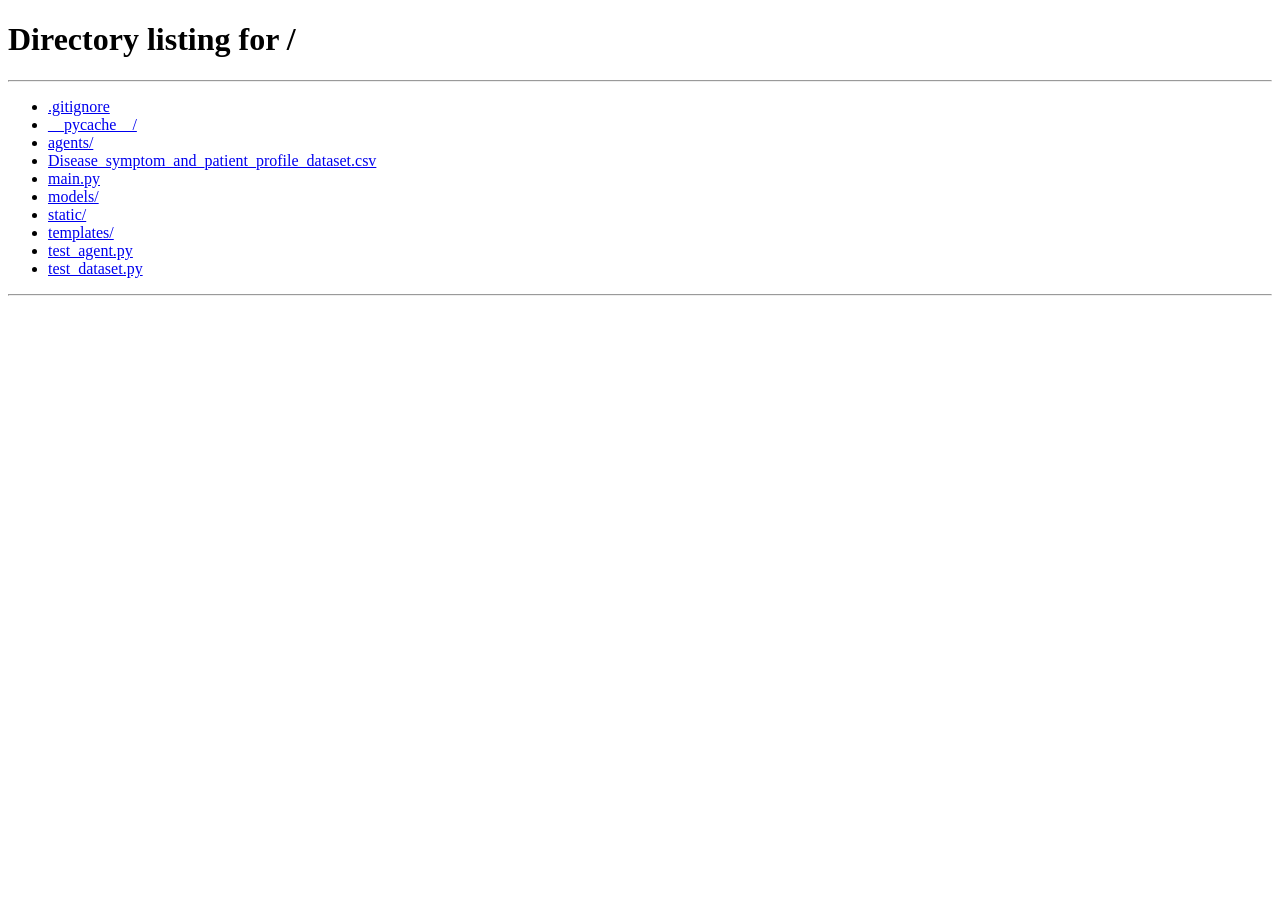
==== templates/report.html @ 830c6a4f "Removed venv and added gitignore" ====
<!DOCTYPE html>
<html lang="en">
<head>
    <meta charset="UTF-8">
    <meta name="viewport" content="width=device-width, initial-scale=1.0">
    <title>Wellness Report - Energeiaa</title>
    <link rel="stylesheet" href="/static/style.css">
</head>
<body>
    <div class="container">
        <header>
            <h1>🌿 Energeiaa</h1>
            <p>Your Personal Wellness Report</p>
        </header>

        <div id="report">
            <!-- Score -->
            <div class="score-card">
                <div class="score-circle" id="scoreCircle">
                    <span id="scoreValue">--</span>
                    <small>Wellness Score</small>
                </div>
                <div class="score-label" id="scoreLabel">Analyzing...</div>
            </div>

            <!-- Profile Summary -->
            <div class="section">
                <h2>👤 Profile Summary</h2>
                <p id="profileSummary" class="summary-text"></p>
            </div>

            <!-- Key Observations -->
            <div class="section">
                <h2>🔍 Key Observations</h2>
                <ul id="keyObservations" class="list"></ul>
            </div>

            <!-- Interpretations -->
            <div class="section">
                <h2>📖 What This Means For You</h2>
                <ul id="interpretations" class="list"></ul>
            </div>

            <!-- Risk Indicators -->
            <div class="section">
                <h2>⚠️ Risk Indicators</h2>
                <div id="riskIndicators"></div>
            </div>

            <!-- Wellness Insights -->
            <div class="section">
                <h2>💡 Wellness Insights</h2>
                <ul id="wellnessInsights" class="list"></ul>
            </div>

            <!-- Recommendations -->
            <div class="section">
                <h2>✅ Recommendations</h2>
                <ul id="recommendations" class="list"></ul>
            </div>

            <!-- Lifestyle Suggestions -->
            <div class="section">
                <h2>🌱 Lifestyle Suggestions</h2>
                <div id="lifestyleSuggestions" class="lifestyle-grid"></div>
            </div>

            <div class="actions">
                <button onclick="window.location.href='/'">🔄 New Report</button>
                <button onclick="window.print()">🖨️ Print Report</button>
            </div>
        </div>
    </div>

    <script>
        const report = JSON.parse(localStorage.getItem("wellnessReport"));

        if (!report) {
            window.location.href = "/";
        }

        // Score
        const score = report.wellness_score;
        document.getElementById("scoreValue").textContent = score;
        const circle = document.getElementById("scoreCircle");
        const label = document.getElementById("scoreLabel");

        if (score >= 75) {
            circle.style.borderColor = "#22c55e";
            label.textContent = "🟢 Great Health";
            label.style.color = "#22c55e";
        } else if (score >= 50) {
            circle.style.borderColor = "#f59e0b";
            label.textContent = "🟡 Fair Health";
            label.style.color = "#f59e0b";
        } else {
            circle.style.borderColor = "#ef4444";
            label.textContent = "🔴 Needs Attention";
            label.style.color = "#ef4444";
        }

        // Profile
        document.getElementById("profileSummary").textContent = report.profile_summary;

        // Key Observations
        const obs = document.getElementById("keyObservations");
        report.key_observations.forEach(o => {
            const li = document.createElement("li");
            li.textContent = o;
            obs.appendChild(li);
        });

        // Interpretations
        const interp = document.getElementById("interpretations");
        report.interpretations.forEach(i => {
            const li = document.createElement("li");
            li.textContent = i;
            interp.appendChild(li);
        });

        // Risk Indicators
        const risks = document.getElementById("riskIndicators");
        report.risk_indicators.forEach(r => {
            const colors = { "Low": "#22c55e", "Moderate": "#f59e0b", "High": "#ef4444" };
            const div = document.createElement("div");
            div.className = "risk-card";
            div.innerHTML = `
                <div class="risk-header">
                    <span class="risk-name">${r.name}</span>
                    <span class="risk-badge" style="background:${colors[r.level]}">${r.level}</span>
                </div>
                <p class="risk-explanation">${r.explanation}</p>
            `;
            risks.appendChild(div);
        });

        // Wellness Insights
        const insights = document.getElementById("wellnessInsights");
        report.wellness_insights.forEach(i => {
            const li = document.createElement("li");
            li.textContent = i;
            insights.appendChild(li);
        });

        // Recommendations
        const recs = document.getElementById("recommendations");
        report.recommendations.forEach(r => {
            const li = document.createElement("li");
            li.textContent = r;
            recs.appendChild(li);
        });

        // Lifestyle
        const lifestyle = document.getElementById("lifestyleSuggestions");
        report.lifestyle_suggestions.forEach(s => {
            const div = document.createElement("div");
            div.className = "lifestyle-card";
            div.textContent = s;
            lifestyle.appendChild(div);
        });
    </script>
</body>
</html>
---- static/style.css ----
* { margin: 0; padding: 0; box-sizing: border-box; }

body {
    font-family: 'Segoe UI', sans-serif;
    background: linear-gradient(135deg, #f0f9f4, #e8f4fd);
    min-height: 100vh;
    color: #1e293b;
}

.container {
    max-width: 800px;
    margin: 0 auto;
    padding: 30px 20px;
}

header {
    text-align: center;
    margin-bottom: 35px;
}

header h1 {
    font-size: 2.5rem;
    color: #166534;
    margin-bottom: 6px;
}

header p {
    color: #64748b;
    font-size: 1rem;
}

.section {
    background: white;
    border-radius: 16px;
    padding: 25px;
    margin-bottom: 20px;
    box-shadow: 0 2px 12px rgba(0,0,0,0.07);
}

.section h2 {
    font-size: 1.2rem;
    color: #166534;
    margin-bottom: 15px;
    padding-bottom: 10px;
    border-bottom: 2px solid #dcfce7;
}

.grid {
    display: grid;
    grid-template-columns: 1fr 1fr;
    gap: 15px;
    margin-bottom: 15px;
}

.field {
    margin-bottom: 15px;
}

.field label {
    display: block;
    font-size: 0.85rem;
    font-weight: 600;
    color: #475569;
    margin-bottom: 6px;
}

.field input, .field select, .field textarea {
    width: 100%;
    padding: 10px 14px;
    border: 2px solid #e2e8f0;
    border-radius: 10px;
    font-size: 0.95rem;
    transition: border-color 0.2s;
    font-family: inherit;
}

.field input:focus, .field select:focus, .field textarea:focus {
    outline: none;
    border-color: #22c55e;
}

button {
    padding: 12px 28px;
    border: none;
    border-radius: 10px;
    font-size: 1rem;
    font-weight: 600;
    cursor: pointer;
    margin-right: 10px;
    margin-top: 10px;
    transition: transform 0.2s, opacity 0.2s;
}

button:hover { transform: translateY(-2px); opacity: 0.9; }

#submitBtn {
    background: linear-gradient(135deg, #166534, #22c55e);
    color: white;
}

#loadSample {
    background: #f1f5f9;
    color: #475569;
}

.hidden { display: none !important; }

#loading {
    text-align: center;
    padding: 60px 20px;
    background: white;
    border-radius: 16px;
    box-shadow: 0 2px 12px rgba(0,0,0,0.07);
}

.spinner {
    width: 50px;
    height: 50px;
    border: 5px solid #dcfce7;
    border-top-color: #22c55e;
    border-radius: 50%;
    animation: spin 1s linear infinite;
    margin: 0 auto 20px;
}

@keyframes spin { to { transform: rotate(360deg); } }

#agentStatus {
    font-size: 1.1rem;
    color: #166534;
    font-weight: 600;
}

/* Report Page */
.score-card {
    text-align: center;
    background: white;
    border-radius: 16px;
    padding: 35px;
    margin-bottom: 20px;
    box-shadow: 0 2px 12px rgba(0,0,0,0.07);
}

.score-circle {
    width: 130px;
    height: 130px;
    border-radius: 50%;
    border: 8px solid #22c55e;
    display: flex;
    flex-direction: column;
    align-items: center;
    justify-content: center;
    margin: 0 auto 15px;
}

.score-circle span {
    font-size: 2.5rem;
    font-weight: 800;
    color: #1e293b;
}

.score-circle small {
    font-size: 0.7rem;
    color: #64748b;
}

.score-label {
    font-size: 1.2rem;
    font-weight: 700;
}

.summary-text {
    color: #475569;
    line-height: 1.7;
    font-size: 1rem;
}

.list {
    padding-left: 20px;
}

.list li {
    color: #475569;
    margin-bottom: 10px;
    line-height: 1.6;
}

.risk-card {
    background: #f8fafc;
    border-radius: 12px;
    padding: 15px;
    margin-bottom: 12px;
}

.risk-header {
    display: flex;
    justify-content: space-between;
    align-items: center;
    margin-bottom: 8px;
}

.risk-name {
    font-weight: 600;
    color: #1e293b;
}

.risk-badge {
    padding: 4px 12px;
    border-radius: 20px;
    color: white;
    font-size: 0.8rem;
    font-weight: 600;
}

.risk-explanation {
    color: #64748b;
    font-size: 0.9rem;
    line-height: 1.5;
}

.lifestyle-grid {
    display: grid;
    grid-template-columns: 1fr 1fr;
    gap: 12px;
}

.lifestyle-card {
    background: #f0fdf4;
    border: 2px solid #dcfce7;
    border-radius: 12px;
    padding: 15px;
    font-size: 0.9rem;
    color: #166534;
    line-height: 1.5;
}

.actions {
    text-align: center;
    margin-top: 30px;
}

.actions button {
    background: linear-gradient(135deg, #166534, #22c55e);
    color: white;
}

@media (max-width: 600px) {
    .grid { grid-template-columns: 1fr; }
    .lifestyle-grid { grid-template-columns: 1fr; }
}
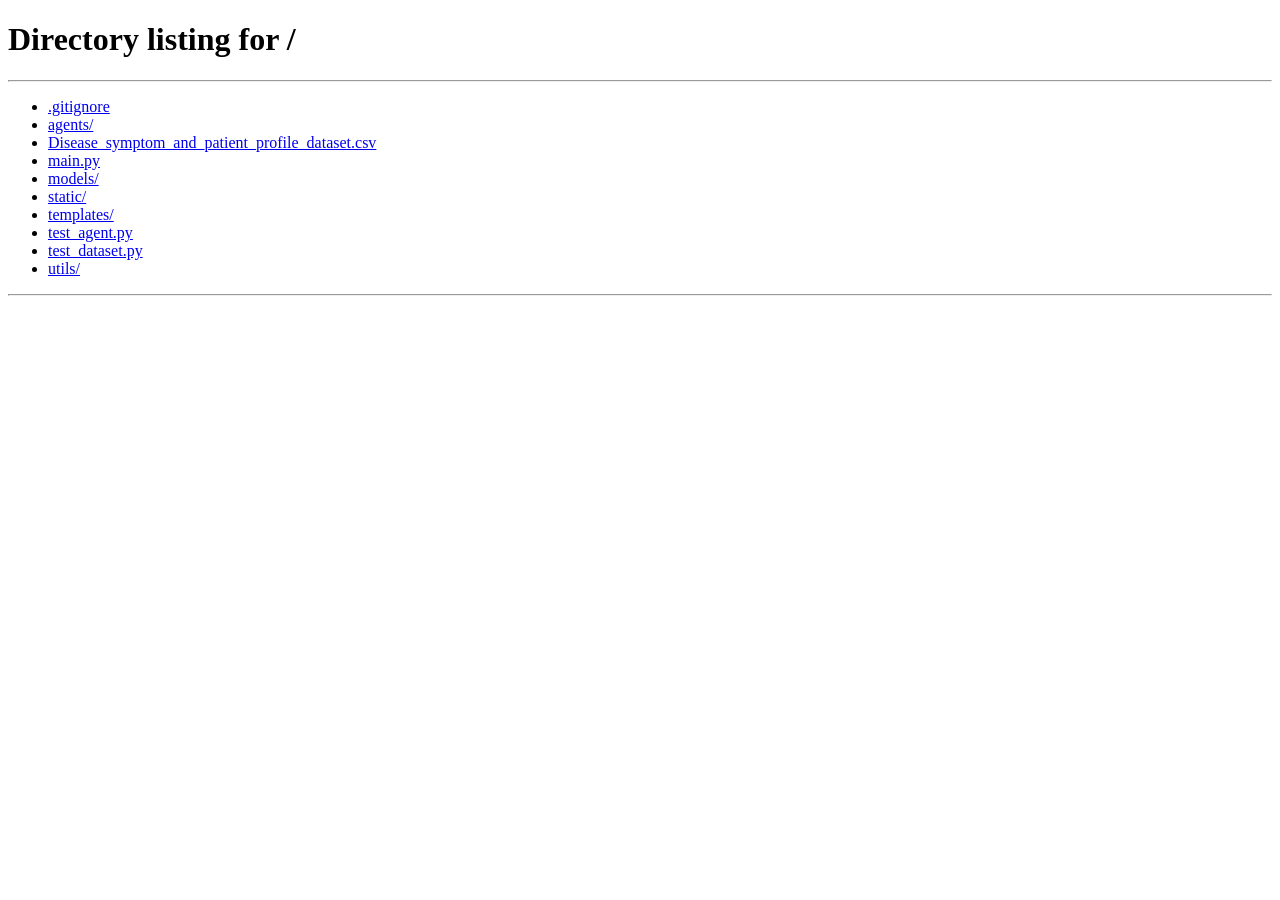
==== commit 17124b7d: "updated agents, UI and removed cache files" ====
--- a/templates/report.html
+++ b/templates/report.html
@@ -7,6 +7,14 @@
     <link rel="stylesheet" href="/static/style.css">
 </head>
 <body>
+    <nav class="navbar">
+        <span class="nav-brand">🌿 Energeiaa</span>
+        <div class="nav-links">
+            <a href="/" class="nav-link">🏠 Home</a>
+            <a href="/dataset" class="nav-link">📊 Dataset Testing</a>
+        </div>
+    </nav>
+
     <div class="container">
         <header>
             <h1>🌿 Energeiaa</h1>
@@ -14,56 +22,22 @@
         </header>
 
         <div id="report">
-            <!-- Score -->
             <div class="score-card">
                 <div class="score-circle" id="scoreCircle">
                     <span id="scoreValue">--</span>
                     <small>Wellness Score</small>
                 </div>
                 <div class="score-label" id="scoreLabel">Analyzing...</div>
+                <p style="color:#64748b; font-size:0.85rem; margin-top:10px;">Generated by 5 AI Agents in sequence</p>
             </div>
 
-            <!-- Profile Summary -->
-            <div class="section">
-                <h2>👤 Profile Summary</h2>
-                <p id="profileSummary" class="summary-text"></p>
-            </div>
-
-            <!-- Key Observations -->
-            <div class="section">
-                <h2>🔍 Key Observations</h2>
-                <ul id="keyObservations" class="list"></ul>
-            </div>
-
-            <!-- Interpretations -->
-            <div class="section">
-                <h2>📖 What This Means For You</h2>
-                <ul id="interpretations" class="list"></ul>
-            </div>
-
-            <!-- Risk Indicators -->
-            <div class="section">
-                <h2>⚠️ Risk Indicators</h2>
-                <div id="riskIndicators"></div>
-            </div>
-
-            <!-- Wellness Insights -->
-            <div class="section">
-                <h2>💡 Wellness Insights</h2>
-                <ul id="wellnessInsights" class="list"></ul>
-            </div>
-
-            <!-- Recommendations -->
-            <div class="section">
-                <h2>✅ Recommendations</h2>
-                <ul id="recommendations" class="list"></ul>
-            </div>
-
-            <!-- Lifestyle Suggestions -->
-            <div class="section">
-                <h2>🌱 Lifestyle Suggestions</h2>
-                <div id="lifestyleSuggestions" class="lifestyle-grid"></div>
-            </div>
+            <div class="section"><h2>👤 Profile Summary</h2><p id="profileSummary" class="summary-text"></p></div>
+            <div class="section"><h2>🔍 Key Observations</h2><ul id="keyObservations" class="list"></ul></div>
+            <div class="section"><h2>📖 What This Means For You</h2><ul id="interpretations" class="list"></ul></div>
+            <div class="section"><h2>⚠️ Risk Indicators</h2><div id="riskIndicators"></div></div>
+            <div class="section"><h2>💡 Wellness Insights</h2><ul id="wellnessInsights" class="list"></ul></div>
+            <div class="section"><h2>✅ Recommendations</h2><ul id="recommendations" class="list"></ul></div>
+            <div class="section"><h2>🌱 Lifestyle Suggestions</h2><div id="lifestyleSuggestions" class="lifestyle-grid"></div></div>
 
             <div class="actions">
                 <button onclick="window.location.href='/'">🔄 New Report</button>
@@ -72,91 +46,44 @@
         </div>
     </div>
 
+    <footer class="footer">
+        <p>🌿 Energeiaa — Agentic AI for Wellness | Built for Hackathon 2025</p>
+    </footer>
+
     <script>
         const report = JSON.parse(localStorage.getItem("wellnessReport"));
+        if (!report) { window.location.href = "/"; }
 
-        if (!report) {
-            window.location.href = "/";
-        }
-
-        // Score
         const score = report.wellness_score;
         document.getElementById("scoreValue").textContent = score;
         const circle = document.getElementById("scoreCircle");
         const label = document.getElementById("scoreLabel");
+        if (score >= 75) { circle.style.borderColor = "#22c55e"; label.textContent = "🟢 Great Health"; label.style.color = "#22c55e"; }
+        else if (score >= 50) { circle.style.borderColor = "#f59e0b"; label.textContent = "🟡 Fair Health"; label.style.color = "#f59e0b"; }
+        else { circle.style.borderColor = "#ef4444"; label.textContent = "🔴 Needs Attention"; label.style.color = "#ef4444"; }
 
-        if (score >= 75) {
-            circle.style.borderColor = "#22c55e";
-            label.textContent = "🟢 Great Health";
-            label.style.color = "#22c55e";
-        } else if (score >= 50) {
-            circle.style.borderColor = "#f59e0b";
-            label.textContent = "🟡 Fair Health";
-            label.style.color = "#f59e0b";
-        } else {
-            circle.style.borderColor = "#ef4444";
-            label.textContent = "🔴 Needs Attention";
-            label.style.color = "#ef4444";
-        }
-
-        // Profile
         document.getElementById("profileSummary").textContent = report.profile_summary;
 
-        // Key Observations
-        const obs = document.getElementById("keyObservations");
-        report.key_observations.forEach(o => {
-            const li = document.createElement("li");
-            li.textContent = o;
-            obs.appendChild(li);
+        ["keyObservations","interpretations","wellnessInsights","recommendations"].forEach(id => {
+            const key = id === "keyObservations" ? "key_observations" :
+                        id === "wellnessInsights" ? "wellness_insights" : id;
+            const ul = document.getElementById(id);
+            (report[key] || []).forEach(item => {
+                const li = document.createElement("li"); li.textContent = item; ul.appendChild(li);
+            });
         });
 
-        // Interpretations
-        const interp = document.getElementById("interpretations");
-        report.interpretations.forEach(i => {
-            const li = document.createElement("li");
-            li.textContent = i;
-            interp.appendChild(li);
-        });
-
-        // Risk Indicators
+        const colors = { Low: "#22c55e", Moderate: "#f59e0b", High: "#ef4444" };
         const risks = document.getElementById("riskIndicators");
-        report.risk_indicators.forEach(r => {
-            const colors = { "Low": "#22c55e", "Moderate": "#f59e0b", "High": "#ef4444" };
-            const div = document.createElement("div");
-            div.className = "risk-card";
-            div.innerHTML = `
-                <div class="risk-header">
-                    <span class="risk-name">${r.name}</span>
-                    <span class="risk-badge" style="background:${colors[r.level]}">${r.level}</span>
-                </div>
-                <p class="risk-explanation">${r.explanation}</p>
-            `;
+        (report.risk_indicators || []).forEach(r => {
+            const div = document.createElement("div"); div.className = "risk-card";
+            div.innerHTML = `<div class="risk-header"><span class="risk-name">${r.name}</span><span class="risk-badge" style="background:${colors[r.level]}">${r.level}</span></div><p class="risk-explanation">${r.explanation}</p>`;
             risks.appendChild(div);
         });
 
-        // Wellness Insights
-        const insights = document.getElementById("wellnessInsights");
-        report.wellness_insights.forEach(i => {
-            const li = document.createElement("li");
-            li.textContent = i;
-            insights.appendChild(li);
-        });
-
-        // Recommendations
-        const recs = document.getElementById("recommendations");
-        report.recommendations.forEach(r => {
-            const li = document.createElement("li");
-            li.textContent = r;
-            recs.appendChild(li);
-        });
-
-        // Lifestyle
         const lifestyle = document.getElementById("lifestyleSuggestions");
-        report.lifestyle_suggestions.forEach(s => {
-            const div = document.createElement("div");
-            div.className = "lifestyle-card";
-            div.textContent = s;
-            lifestyle.appendChild(div);
+        (report.lifestyle_suggestions || []).forEach(s => {
+            const div = document.createElement("div"); div.className = "lifestyle-card"; div.textContent = s; lifestyle.appendChild(div);
         });
     </script>
 </body>
--- a/static/style.css
+++ b/static/style.css
@@ -7,244 +7,271 @@
     color: #1e293b;
 }
 
-.container {
-    max-width: 800px;
-    margin: 0 auto;
-    padding: 30px 20px;
-}
-
-header {
+.navbar {
+    background: linear-gradient(135deg, #14532d, #166534);
+    padding: 14px 30px;
+    display: flex;
+    justify-content: space-between;
+    align-items: center;
+    box-shadow: 0 2px 10px rgba(0,0,0,0.15);
+    position: sticky;
+    top: 0;
+    z-index: 50;
+}
+.nav-brand { color: white; font-size: 1.2rem; font-weight: 800; }
+.nav-links { display: flex; gap: 20px; }
+.nav-links .nav-link { color: #dcfce7; text-decoration: none; font-size: 0.9rem; font-weight: 500; padding: 6px 14px; border-radius: 8px; transition: background 0.2s; }
+.nav-links .nav-link:hover, .nav-links .nav-link.active { background: rgba(255,255,255,0.15); color: white; }
+
+.container { max-width: 820px; margin: 0 auto; padding: 30px 20px; }
+
+header { text-align: center; margin-bottom: 30px; }
+header h1 { font-size: 2.4rem; color: #166534; margin-bottom: 6px; }
+header p { color: #64748b; font-size: 1rem; }
+
+.pipeline-box {
+    background: linear-gradient(135deg, #f0fdf4, #dcfce7);
+    border: 2px solid #bbf7d0;
+    border-radius: 14px;
+    padding: 18px 24px;
+    margin-bottom: 24px;
     text-align: center;
-    margin-bottom: 35px;
-}
-
-header h1 {
-    font-size: 2.5rem;
-    color: #166534;
-    margin-bottom: 6px;
-}
-
-header p {
-    color: #64748b;
-    font-size: 1rem;
-}
-
-.section {
+}
+.pipeline-title { font-size: 0.8rem; font-weight: 700; color: #166534; text-transform: uppercase; letter-spacing: 1px; margin-bottom: 14px; }
+.pipeline-steps { display: flex; align-items: center; justify-content: center; flex-wrap: wrap; gap: 8px; }
+.pipeline-step { background: #166534; color: white; border-radius: 10px; padding: 10px 16px; font-size: 0.8rem; text-align: center; line-height: 1.4; min-width: 70px; }
+.pipeline-arrow { color: #166534; font-size: 1.2rem; font-weight: 700; }
+
+.section { background: white; border-radius: 16px; padding: 25px; margin-bottom: 20px; box-shadow: 0 2px 12px rgba(0,0,0,0.07); }
+.section h2 { font-size: 1.15rem; color: #166534; margin-bottom: 15px; padding-bottom: 10px; border-bottom: 2px solid #dcfce7; }
+
+.grid { display: grid; grid-template-columns: 1fr 1fr; gap: 15px; margin-bottom: 10px; }
+.field { margin-bottom: 15px; }
+.field label { display: block; font-size: 0.85rem; font-weight: 600; color: #475569; margin-bottom: 6px; }
+.field-hint { font-size: 0.75rem; color: #94a3b8; font-weight: 400; margin-left: 6px; }
+.field input, .field select, .field textarea { width: 100%; padding: 10px 14px; border: 2px solid #e2e8f0; border-radius: 10px; font-size: 0.95rem; transition: border-color 0.2s; font-family: inherit; background: #fafafa; }
+.field input:focus, .field select:focus, .field textarea:focus { outline: none; border-color: #22c55e; background: white; }
+
+/* UPLOAD BOX */
+.upload-box {
+    border: 2px dashed #bbf7d0;
+    border-radius: 16px;
+    padding: 36px 24px 28px;
+    text-align: center;
+    cursor: pointer;
+    background: linear-gradient(145deg, #f8fffc, #f0fdf9);
+    transition: all 0.3s ease;
+    position: relative;
+    overflow: hidden;
+}
+.upload-box::after {
+    content: '';
+    position: absolute;
+    inset: 0;
+    background: radial-gradient(ellipse at center top, #dcfce7 0%, transparent 70%);
+    opacity: 0;
+    transition: opacity 0.4s;
+    pointer-events: none;
+}
+.upload-box:hover::after { opacity: 1; }
+.upload-box:hover {
+    border-color: #22c55e;
+    border-style: solid;
+    transform: translateY(-3px);
+    box-shadow: 0 12px 30px rgba(34,197,94,0.12);
+}
+.upload-box.dragover {
+    border-color: #16a34a;
+    border-style: solid;
+    background: linear-gradient(145deg, #f0fdf4, #dcfce7);
+    transform: scale(1.01);
+    box-shadow: 0 12px 30px rgba(34,197,94,0.2);
+}
+.upload-box.uploading {
+    border-color: #f59e0b;
+    border-style: solid;
+    background: linear-gradient(145deg, #fffbeb, #fef3c7);
+    cursor: wait;
+}
+.upload-box.loaded {
+    border-color: #22c55e;
+    border-style: solid;
+    background: linear-gradient(145deg, #f0fdf4, #dcfce7);
+    box-shadow: 0 6px 20px rgba(34,197,94,0.12);
+}
+
+.upload-icon-wrap { margin-bottom: 14px; }
+.upload-icon-circle {
+    width: 64px;
+    height: 64px;
     background: white;
-    border-radius: 16px;
-    padding: 25px;
-    margin-bottom: 20px;
-    box-shadow: 0 2px 12px rgba(0,0,0,0.07);
-}
-
-.section h2 {
-    font-size: 1.2rem;
-    color: #166534;
-    margin-bottom: 15px;
-    padding-bottom: 10px;
-    border-bottom: 2px solid #dcfce7;
-}
-
-.grid {
-    display: grid;
-    grid-template-columns: 1fr 1fr;
-    gap: 15px;
-    margin-bottom: 15px;
-}
-
-.field {
-    margin-bottom: 15px;
-}
-
-.field label {
-    display: block;
-    font-size: 0.85rem;
-    font-weight: 600;
-    color: #475569;
-    margin-bottom: 6px;
-}
-
-.field input, .field select, .field textarea {
-    width: 100%;
-    padding: 10px 14px;
-    border: 2px solid #e2e8f0;
-    border-radius: 10px;
-    font-size: 0.95rem;
-    transition: border-color 0.2s;
-    font-family: inherit;
-}
-
-.field input:focus, .field select:focus, .field textarea:focus {
-    outline: none;
-    border-color: #22c55e;
-}
-
-button {
-    padding: 12px 28px;
-    border: none;
-    border-radius: 10px;
-    font-size: 1rem;
-    font-weight: 600;
-    cursor: pointer;
-    margin-right: 10px;
-    margin-top: 10px;
-    transition: transform 0.2s, opacity 0.2s;
-}
-
-button:hover { transform: translateY(-2px); opacity: 0.9; }
-
-#submitBtn {
-    background: linear-gradient(135deg, #166534, #22c55e);
-    color: white;
-}
-
-#loadSample {
-    background: #f1f5f9;
-    color: #475569;
-}
-
-.hidden { display: none !important; }
-
-#loading {
-    text-align: center;
-    padding: 60px 20px;
-    background: white;
-    border-radius: 16px;
-    box-shadow: 0 2px 12px rgba(0,0,0,0.07);
-}
-
-.spinner {
-    width: 50px;
-    height: 50px;
-    border: 5px solid #dcfce7;
-    border-top-color: #22c55e;
     border-radius: 50%;
-    animation: spin 1s linear infinite;
-    margin: 0 auto 20px;
-}
-
-@keyframes spin { to { transform: rotate(360deg); } }
-
-#agentStatus {
-    font-size: 1.1rem;
-    color: #166534;
-    font-weight: 600;
-}
-
-/* Report Page */
-.score-card {
-    text-align: center;
-    background: white;
-    border-radius: 16px;
-    padding: 35px;
-    margin-bottom: 20px;
-    box-shadow: 0 2px 12px rgba(0,0,0,0.07);
-}
-
-.score-circle {
-    width: 130px;
-    height: 130px;
-    border-radius: 50%;
-    border: 8px solid #22c55e;
-    display: flex;
-    flex-direction: column;
+    display: flex;
     align-items: center;
     justify-content: center;
-    margin: 0 auto 15px;
-}
-
-.score-circle span {
-    font-size: 2.5rem;
-    font-weight: 800;
-    color: #1e293b;
-}
-
-.score-circle small {
-    font-size: 0.7rem;
+    margin: 0 auto;
+    box-shadow: 0 4px 14px rgba(34,197,94,0.15);
+    border: 2px solid #dcfce7;
+    transition: all 0.3s;
+}
+.upload-box:hover .upload-icon-circle {
+    box-shadow: 0 6px 20px rgba(34,197,94,0.25);
+    border-color: #bbf7d0;
+    transform: scale(1.05);
+}
+.upload-box.loaded .upload-icon-circle {
+    background: #dcfce7;
+    border-color: #22c55e;
+}
+.upload-icon { font-size: 1.8rem; display: block; }
+
+.upload-main-text {
+    display: block;
+    font-size: 1rem;
+    font-weight: 700;
+    color: #166534;
+    margin-bottom: 6px;
+}
+.upload-sub-text {
+    display: block;
+    font-size: 0.82rem;
     color: #64748b;
-}
-
-.score-label {
-    font-size: 1.2rem;
+    margin-bottom: 14px;
+}
+.upload-formats {
+    display: flex;
+    gap: 6px;
+    justify-content: center;
+    flex-wrap: wrap;
+}
+.format-badge {
+    background: white;
+    border: 1.5px solid #e2e8f0;
+    color: #475569;
+    font-size: 0.72rem;
     font-weight: 700;
-}
-
-.summary-text {
-    color: #475569;
-    line-height: 1.7;
-    font-size: 1rem;
-}
-
-.list {
-    padding-left: 20px;
-}
-
-.list li {
-    color: #475569;
-    margin-bottom: 10px;
-    line-height: 1.6;
-}
-
-.risk-card {
-    background: #f8fafc;
-    border-radius: 12px;
-    padding: 15px;
-    margin-bottom: 12px;
-}
-
-.risk-header {
-    display: flex;
-    justify-content: space-between;
+    padding: 3px 10px;
+    border-radius: 20px;
+    letter-spacing: 0.05em;
+    transition: all 0.2s;
+}
+.upload-box:hover .format-badge {
+    border-color: #bbf7d0;
+    color: #166534;
+    background: #f0fdf4;
+}
+.upload-box.loaded .format-badge {
+    border-color: #22c55e;
+    color: #166534;
+    background: #dcfce7;
+}
+
+.upload-status {
+    font-size: 0.85rem;
+    margin-top: 10px;
+    padding: 10px 14px;
+    border-radius: 10px;
+    display: none;
     align-items: center;
-    margin-bottom: 8px;
-}
-
-.risk-name {
-    font-weight: 600;
-    color: #1e293b;
-}
-
-.risk-badge {
-    padding: 4px 12px;
-    border-radius: 20px;
-    color: white;
-    font-size: 0.8rem;
-    font-weight: 600;
-}
-
-.risk-explanation {
-    color: #64748b;
-    font-size: 0.9rem;
-    line-height: 1.5;
-}
-
-.lifestyle-grid {
-    display: grid;
-    grid-template-columns: 1fr 1fr;
-    gap: 12px;
-}
-
-.lifestyle-card {
+    gap: 8px;
+    font-weight: 500;
+}
+.upload-status.status-loading {
+    display: flex;
+    background: #fffbeb;
+    color: #92400e;
+    border: 1px solid #fde68a;
+}
+.upload-status.status-success {
+    display: flex;
     background: #f0fdf4;
-    border: 2px solid #dcfce7;
-    border-radius: 12px;
-    padding: 15px;
-    font-size: 0.9rem;
-    color: #166534;
-    line-height: 1.5;
-}
-
-.actions {
-    text-align: center;
-    margin-top: 30px;
-}
-
-.actions button {
-    background: linear-gradient(135deg, #166534, #22c55e);
-    color: white;
-}
-
+    color: #166534;
+    border: 1px solid #bbf7d0;
+}
+.upload-status.status-error {
+    display: flex;
+    background: #fef2f2;
+    color: #991b1b;
+    border: 1px solid #fecaca;
+}
+
+/* BUTTONS */
+.btn-row { display: flex; gap: 12px; margin-top: 10px; flex-wrap: wrap; }
+button { padding: 12px 28px; border: none; border-radius: 10px; font-size: 1rem; font-weight: 600; cursor: pointer; transition: transform 0.2s, box-shadow 0.2s; }
+button:hover { transform: translateY(-2px); box-shadow: 0 4px 15px rgba(0,0,0,0.15); }
+#submitBtn { background: linear-gradient(135deg, #166534, #22c55e); color: white; flex: 1; }
+#loadSample { background: #f1f5f9; color: #475569; }
+
+/* LOADING */
+.hidden { display: none !important; }
+.loading-card { background: white; border-radius: 16px; padding: 40px; text-align: center; box-shadow: 0 2px 12px rgba(0,0,0,0.07); }
+.spinner { width: 50px; height: 50px; border: 5px solid #dcfce7; border-top-color: #22c55e; border-radius: 50%; animation: spin 1s linear infinite; margin: 0 auto 20px; }
+@keyframes spin { to { transform: rotate(360deg); } }
+#agentStatus { font-size: 1.1rem; color: #166534; font-weight: 600; margin-bottom: 20px; }
+.agent-steps { display: flex; flex-direction: column; gap: 8px; max-width: 300px; margin: 0 auto; }
+.agent-step { padding: 8px 16px; border-radius: 8px; background: #f1f5f9; color: #94a3b8; font-size: 0.9rem; transition: all 0.3s; }
+.agent-step.active { background: #dcfce7; color: #166534; font-weight: 600; }
+
+/* SCORE CARD */
+.score-card { text-align: center; background: white; border-radius: 16px; padding: 35px; margin-bottom: 20px; box-shadow: 0 2px 12px rgba(0,0,0,0.07); }
+.score-circle { width: 130px; height: 130px; border-radius: 50%; border: 8px solid #22c55e; display: flex; flex-direction: column; align-items: center; justify-content: center; margin: 0 auto 15px; }
+.score-circle span { font-size: 2.5rem; font-weight: 800; color: #1e293b; }
+.score-circle small { font-size: 0.7rem; color: #64748b; }
+.score-label { font-size: 1.2rem; font-weight: 700; }
+
+/* REPORT */
+.summary-text { color: #475569; line-height: 1.7; font-size: 1rem; }
+.list { padding-left: 20px; }
+.list li { color: #475569; margin-bottom: 10px; line-height: 1.6; }
+.risk-card { background: #f8fafc; border-radius: 12px; padding: 15px; margin-bottom: 12px; border-left: 4px solid #e2e8f0; }
+.risk-header { display: flex; justify-content: space-between; align-items: center; margin-bottom: 8px; }
+.risk-name { font-weight: 600; color: #1e293b; }
+.risk-badge { padding: 4px 12px; border-radius: 20px; color: white; font-size: 0.8rem; font-weight: 600; }
+.risk-explanation { color: #64748b; font-size: 0.9rem; line-height: 1.5; }
+.lifestyle-grid { display: grid; grid-template-columns: 1fr 1fr; gap: 12px; }
+.lifestyle-card { background: #f0fdf4; border: 2px solid #dcfce7; border-radius: 12px; padding: 15px; font-size: 0.9rem; color: #166534; line-height: 1.5; }
+
+/* ACTIONS */
+.actions { text-align: center; margin-top: 30px; display: flex; gap: 12px; justify-content: center; }
+.actions button { background: linear-gradient(135deg, #166534, #22c55e); color: white; }
+
+/* FOOTER */
+.footer { text-align: center; padding: 20px; color: #94a3b8; font-size: 0.85rem; margin-top: 20px; }
+
+/* DATASET PAGE */
+.stats-row { display: grid; grid-template-columns: repeat(3, 1fr); gap: 15px; margin-bottom: 20px; }
+.stat-card { background: white; border-radius: 12px; padding: 20px; text-align: center; box-shadow: 0 2px 8px rgba(0,0,0,0.07); }
+.stat-number { font-size: 2rem; font-weight: 800; color: #166534; }
+.stat-label { font-size: 0.85rem; color: #64748b; margin-top: 4px; }
+.patient-table { width: 100%; border-collapse: collapse; font-size: 0.85rem; }
+.patient-table th { background: linear-gradient(135deg, #14532d, #166534); color: white; padding: 12px 10px; text-align: left; }
+.patient-table td { padding: 10px; border-bottom: 1px solid #e2e8f0; }
+.patient-table tr:hover td { background: #f0fdf4; }
+.badge { padding: 3px 10px; border-radius: 20px; font-size: 0.75rem; font-weight: 600; color: white; }
+.badge-yes { background: #ef4444; }
+.badge-no { background: #22c55e; }
+.badge-high { background: #ef4444; }
+.badge-normal { background: #22c55e; }
+.badge-low { background: #f59e0b; }
+.generate-btn { background: linear-gradient(135deg, #166534, #22c55e); color: white; border: none; padding: 8px 16px; border-radius: 8px; cursor: pointer; font-size: 0.85rem; font-weight: 600; }
+.generate-btn:hover { opacity: 0.9; transform: translateY(-1px); }
+
+/* MODAL */
+.report-overlay { display: none; position: fixed; top: 0; left: 0; width: 100%; height: 100%; background: rgba(0,0,0,0.6); z-index: 100; overflow-y: auto; }
+.report-modal { background: white; max-width: 700px; margin: 40px auto; border-radius: 16px; padding: 30px; position: relative; }
+.close-btn { position: absolute; top: 15px; right: 20px; font-size: 1.5rem; cursor: pointer; color: #64748b; background: none; border: none; }
+.modal-section { margin-bottom: 20px; }
+.modal-section h3 { color: #166534; margin-bottom: 10px; font-size: 1rem; border-bottom: 2px solid #dcfce7; padding-bottom: 6px; }
+.modal-section ul { padding-left: 18px; }
+.modal-section li { color: #475569; margin-bottom: 6px; font-size: 0.9rem; }
+.risk-row { display: flex; justify-content: space-between; align-items: center; padding: 8px 12px; background: #f8fafc; border-radius: 8px; margin-bottom: 6px; }
+
+/* RESPONSIVE */
 @media (max-width: 600px) {
     .grid { grid-template-columns: 1fr; }
     .lifestyle-grid { grid-template-columns: 1fr; }
+    .stats-row { grid-template-columns: 1fr; }
+    .pipeline-steps { justify-content: flex-start; }
+    .btn-row { flex-direction: column; }
+    #submitBtn { flex: none; }
 }
